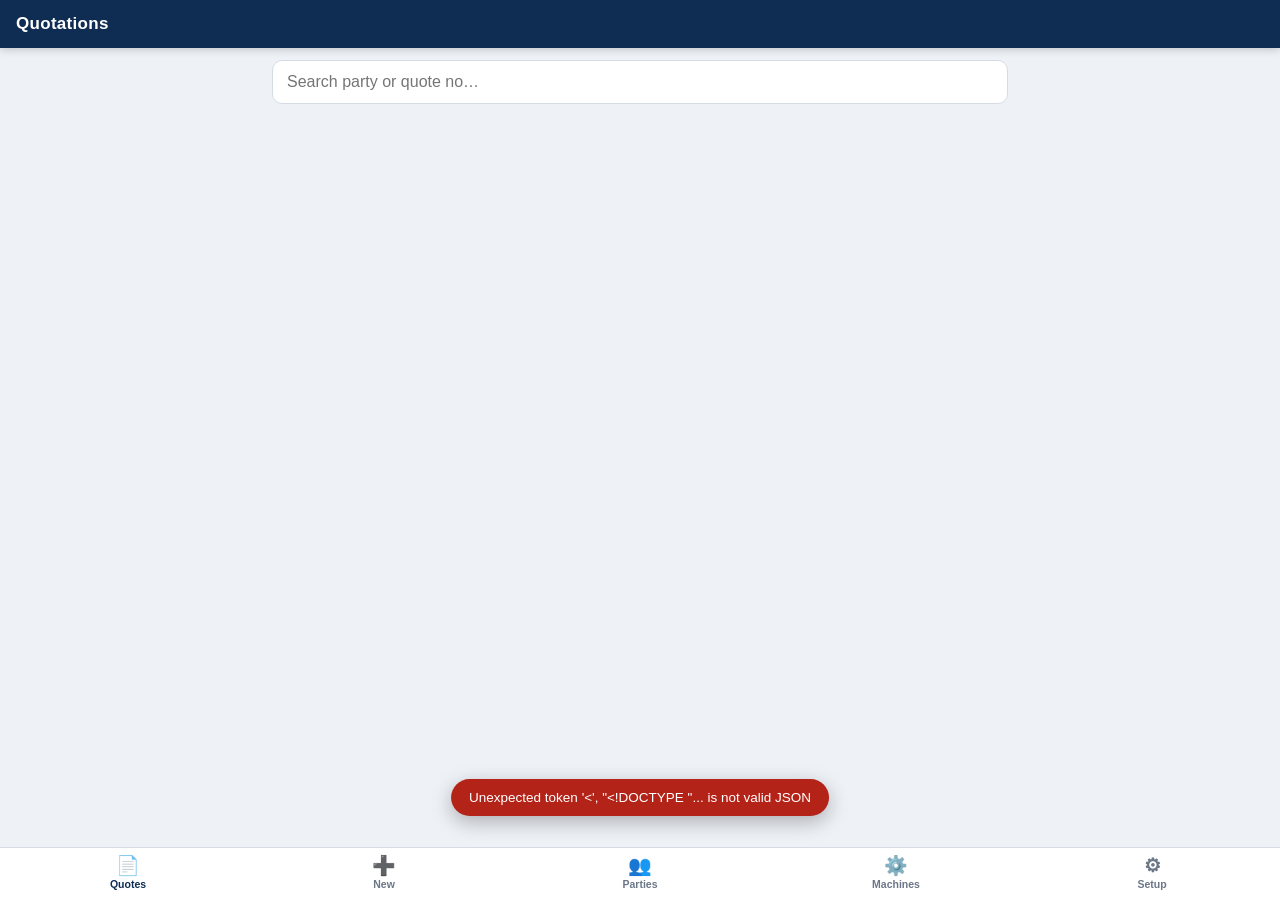
==== app/static/index.html @ 480a602a "Add quotation app replacing the AppSheet click-based quote flow Builds the same .xlsx quotation the " ====
<!DOCTYPE html>
<html lang="en">
<head>
<meta charset="utf-8">
<meta name="viewport" content="width=device-width, initial-scale=1, maximum-scale=1, viewport-fit=cover">
<meta name="theme-color" content="#0f2d52">
<title>Well Worth Quotation App</title>
<link rel="stylesheet" href="style.css">
<link rel="icon" href="data:image/svg+xml,<svg xmlns='http://www.w3.org/2000/svg' viewBox='0 0 100 100'><text y='.9em' font-size='90'>📄</text></svg>">
</head>
<body>

<header class="topbar">
  <div class="topbar-title" id="screenTitle">Quotations</div>
  <button class="topbar-action" id="topAction" hidden></button>
</header>

<main id="app">

  <!-- ============================ QUOTES LIST ======================== -->
  <section class="screen" data-screen="quotes">
    <div class="search-wrap">
      <input type="search" id="quoteSearch" placeholder="Search party or quote no…" autocomplete="off">
    </div>
    <div id="quoteList" class="card-list"></div>
    <p class="empty" id="quotesEmpty" hidden>No quotations yet. Tap <b>+ New</b> to raise your first one.</p>
  </section>

  <!-- ============================ QUOTE FORM ========================= -->
  <section class="screen" data-screen="form" hidden>

    <div class="block">
      <h2>1 · Quoting from</h2>
      <label>Your company
        <select id="fCompany"></select>
      </label>
      <div class="company-preview" id="companyPreview"></div>
      <div class="row-2">
        <label>Prepared by
          <select id="fSalesperson"></select>
        </label>
        <label>Contact no.
          <input type="text" id="fSalesPhone" placeholder="99302 53293">
        </label>
      </div>
    </div>

    <div class="block">
      <h2>2 · Party</h2>
      <div class="picker" id="partyPicker">
        <button class="picker-btn" id="btnPickParty">
          <span class="picker-label">Tap to choose a party</span>
          <span class="chev">›</span>
        </button>
      </div>
      <label>M/S
        <input type="text" id="fParty" placeholder="Party name">
      </label>
      <label>Address (prints in the ADD box)
        <textarea id="fPartyAddress" rows="4" placeholder="Address, GST no, contact person, phone"></textarea>
      </label>
      <button class="link-btn" id="btnNewParty">+ Save as a new party in the database</button>
    </div>

    <div class="block">
      <h2>3 · Items</h2>
      <div id="itemList"></div>
      <button class="add-btn" id="btnAddItem">+ Add item</button>
    </div>

    <div class="block">
      <h2>4 · Totals &amp; status</h2>
      <div class="row-2">
        <label>GST %
          <input type="number" id="fGst" value="18" min="0" step="0.01" inputmode="decimal">
        </label>
        <label>Advance received
          <input type="number" id="fAdvance" value="0" min="0" step="0.01" inputmode="decimal">
        </label>
      </div>
      <div class="row-2">
        <label>Order status
          <input type="text" id="fOrderStatus" value="PENDING" list="statusOptions">
        </label>
        <label>Dispatch
          <input type="text" id="fDispatch" value="PENDING" list="statusOptions">
        </label>
      </div>
      <datalist id="statusOptions">
        <option value="PENDING"><option value="CONFIRMED"><option value="READY">
        <option value="DISPATCHED"><option value="DELIVERED"><option value="CANCELLED">
      </datalist>

      <div class="totals">
        <div><span>Sub total</span><b id="tSub">₹0.00</b></div>
        <div><span>GST amount</span><b id="tGst">₹0.00</b></div>
        <div class="grand"><span>G. Total</span><b id="tTotal">₹0.00</b></div>
        <div><span>Balance payable</span><b id="tBalance">₹0.00</b></div>
      </div>
    </div>

    <div class="block">
      <h2>5 · Terms &amp; conditions</h2>
      <textarea id="fTerms" rows="7"></textarea>
      <button class="link-btn" id="btnSaveTerms">Save this as my default terms</button>
    </div>

    <div class="form-actions">
      <button class="primary" id="btnSaveQuote">Save quotation</button>
      <button class="ghost" id="btnCancelQuote">Cancel</button>
    </div>
  </section>

  <!-- ============================ QUOTE DETAIL ======================= -->
  <section class="screen" data-screen="detail" hidden>
    <div id="detailBody"></div>
    <div class="form-actions">
      <button class="primary" id="btnXlsx">⬇ Download XLSX</button>
      <button class="primary alt" id="btnPrint">🖨 Print / Save as PDF</button>
      <button class="ghost" id="btnPdf">⬇ Download PDF file</button>
      <button class="ghost" id="btnEmail">✉ E-mail to party</button>
      <button class="ghost" id="btnEditQuote">✎ Edit</button>
      <button class="danger" id="btnDeleteQuote">Delete</button>
    </div>
  </section>

  <!-- ============================ CLIENTS ============================ -->
  <section class="screen" data-screen="clients" hidden>
    <div class="search-wrap">
      <input type="search" id="clientSearch" placeholder="Search party, city, phone, GST…" autocomplete="off">
    </div>
    <div id="clientList" class="card-list"></div>
  </section>

  <!-- ============================ MACHINES =========================== -->
  <section class="screen" data-screen="machines" hidden>
    <div class="search-wrap">
      <input type="search" id="machineSearch" placeholder="Search model or description…" autocomplete="off">
    </div>
    <div id="machineList" class="card-list"></div>
  </section>

  <!-- ============================ SETTINGS =========================== -->
  <section class="screen" data-screen="settings" hidden>
    <div class="block">
      <h2>Default terms &amp; conditions</h2>
      <textarea id="sTerms" rows="8"></textarea>
      <button class="primary" id="btnSettingsSave">Save defaults</button>
    </div>
    <div class="block">
      <h2>Salespersons</h2>
      <div id="salesList"></div>
      <div class="row-2">
        <input type="text" id="newSalesName" placeholder="Name">
        <input type="text" id="newSalesPhone" placeholder="Phone">
      </div>
      <button class="add-btn" id="btnAddSales">+ Add salesperson</button>
    </div>
    <div class="block">
      <h2>E-mail delivery</h2>
      <p class="hint" id="mailStatus"></p>
      <p class="hint">
        Set <code>QUOTEAPP_SMTP_USER</code> and <code>QUOTEAPP_SMTP_PASS</code>
        (a Gmail <b>app password</b>) in the <code>.env</code> file next to
        <code>run.sh</code>, then restart the app.
      </p>
    </div>
    <div class="block">
      <h2>Default company for new quotations</h2>
      <select id="sDefaultCompany"></select>
    </div>
    <h2 style="font-size:13px;letter-spacing:.6px;color:#0f2d52;margin:18px 4px 8px">
      YOUR COMPANIES</h2>
    <div id="companyList"></div>
  </section>

</main>

<nav class="tabbar">
  <button data-go="quotes" class="active"><span>📄</span>Quotes</button>
  <button data-go="new"><span>➕</span>New</button>
  <button data-go="clients"><span>👥</span>Parties</button>
  <button data-go="machines"><span>⚙️</span>Machines</button>
  <button data-go="settings"><span>⚙</span>Setup</button>
</nav>

<!-- ============================ PICKER SHEET ======================== -->
<div class="sheet-backdrop" id="sheetBackdrop" hidden>
  <div class="sheet">
    <div class="sheet-head">
      <input type="search" id="sheetSearch" placeholder="Search…" autocomplete="off">
      <button id="sheetClose">✕</button>
    </div>
    <div class="sheet-body" id="sheetBody"></div>
  </div>
</div>

<div class="toast" id="toast" hidden></div>

<script src="app.js"></script>
</body>
</html>
---- app/static/style.css ----
:root {
  --navy: #0f2d52;
  --navy-dark: #0a1f3a;
  --accent: #1e7a46;
  --accent-alt: #8a3d10;
  --danger: #b42318;
  --bg: #eef1f6;
  --card: #ffffff;
  --line: #d6dce6;
  --text: #17202e;
  --muted: #6b7687;
  --radius: 12px;
}

* { box-sizing: border-box; -webkit-tap-highlight-color: transparent; }

body {
  margin: 0;
  font-family: -apple-system, BlinkMacSystemFont, "Segoe UI", Roboto, Arial, sans-serif;
  background: var(--bg);
  color: var(--text);
  font-size: 15px;
  padding-bottom: 72px;
}

/* ---------------- top bar ---------------- */
.topbar {
  position: sticky; top: 0; z-index: 30;
  display: flex; align-items: center; justify-content: space-between;
  gap: 12px;
  background: var(--navy); color: #fff;
  padding: 14px 16px calc(14px + env(safe-area-inset-top, 0px));
  padding-top: 14px;
  box-shadow: 0 2px 8px rgba(0,0,0,.18);
}
.topbar-title { font-size: 17px; font-weight: 700; letter-spacing: .3px; }
.topbar-action {
  background: rgba(255,255,255,.16); color: #fff; border: 0;
  border-radius: 8px; padding: 8px 14px; font-size: 14px; font-weight: 600;
}

/* ---------------- layout ---------------- */
main { padding: 12px 12px 24px; max-width: 760px; margin: 0 auto; }
.screen { animation: fade .16s ease; }
@keyframes fade { from { opacity: 0; transform: translateY(4px); } to { opacity: 1; } }

.block {
  background: var(--card); border: 1px solid var(--line);
  border-radius: var(--radius); padding: 14px; margin-bottom: 12px;
}
.block h2 {
  margin: 0 0 12px; font-size: 13px; text-transform: uppercase;
  letter-spacing: .6px; color: var(--navy); font-weight: 700;
}

label { display: block; margin-bottom: 12px; font-size: 12px; color: var(--muted); font-weight: 600; }
input, select, textarea {
  width: 100%; margin-top: 5px;
  padding: 11px 12px; font-size: 16px; font-family: inherit;
  color: var(--text); background: #fff;
  border: 1px solid var(--line); border-radius: 9px;
}
input:focus, select:focus, textarea:focus { outline: 2px solid var(--navy); outline-offset: -1px; }
textarea { resize: vertical; line-height: 1.45; }
.row-2 { display: grid; grid-template-columns: 1fr 1fr; gap: 10px; }

/* ---------------- search ---------------- */
.search-wrap { margin-bottom: 12px; }
.search-wrap input { margin-top: 0; padding: 12px 14px; border-radius: 10px; }

/* ---------------- cards ---------------- */
.card-list { display: flex; flex-direction: column; gap: 8px; }
.card {
  background: var(--card); border: 1px solid var(--line); border-radius: var(--radius);
  padding: 12px 14px; cursor: pointer; text-align: left; width: 100%;
  display: block; font: inherit; color: inherit;
}
.card:active { background: #f4f7fb; }
.card .t { font-weight: 700; font-size: 15px; margin-bottom: 3px; }
.card .s { font-size: 12.5px; color: var(--muted); line-height: 1.4; }
.card .amt { float: right; font-weight: 700; color: var(--accent); font-size: 14px; }
.pill {
  display: inline-block; font-size: 10.5px; font-weight: 700; letter-spacing: .4px;
  padding: 2px 8px; border-radius: 20px; background: #e6edf7; color: var(--navy);
  margin-right: 5px; text-transform: uppercase;
}
.pill.warn { background: #fdf0d5; color: #8a5a00; }
.pill.ok { background: #e2f5ea; color: var(--accent); }

.empty { text-align: center; color: var(--muted); padding: 40px 20px; line-height: 1.6; }
.hint { font-size: 12.5px; color: var(--muted); line-height: 1.55; margin: 6px 0; }
.hint code { background: #eef1f6; padding: 1px 5px; border-radius: 4px; font-size: 11.5px; }

/* ---------------- party picker ---------------- */
.picker-btn {
  width: 100%; display: flex; align-items: center; justify-content: space-between;
  padding: 13px 14px; margin-bottom: 12px; font: inherit; font-weight: 600;
  background: #f4f7fb; border: 1px dashed var(--navy); border-radius: 10px;
  color: var(--navy);
}
.chev { font-size: 20px; line-height: 1; }
.company-preview {
  font-size: 11.5px; color: var(--muted); line-height: 1.5; white-space: pre-line;
  background: #f7f9fc; border-radius: 8px; padding: 9px 11px; margin-bottom: 12px;
}
.company-preview:empty { display: none; }

/* ---------------- items ---------------- */
.item {
  border: 1px solid var(--line); border-radius: 10px; padding: 11px;
  margin-bottom: 10px; background: #fbfcfe;
}
.item-head { display: flex; align-items: center; justify-content: space-between; margin-bottom: 8px; }
.item-no { font-weight: 700; font-size: 12px; color: var(--navy); }
.item-del { background: none; border: 0; color: var(--danger); font-size: 18px; padding: 0 4px; }
.item .row-3 { display: grid; grid-template-columns: 1fr 1fr 1.2fr; gap: 8px; }
.item label { margin-bottom: 8px; }
.line-amt { text-align: right; font-weight: 700; font-size: 14px; color: var(--accent); margin-top: 2px; }

/* ---------------- totals ---------------- */
.totals { margin-top: 12px; border-top: 1px solid var(--line); padding-top: 10px; }
.totals div { display: flex; justify-content: space-between; padding: 5px 0; font-size: 14px; }
.totals span { color: var(--muted); }
.totals .grand { border-top: 1px solid var(--line); margin-top: 5px; padding-top: 9px; font-size: 17px; }
.totals .grand b { color: var(--accent); }

/* ---------------- buttons ---------------- */
button { cursor: pointer; font-family: inherit; }
.primary, .ghost, .danger, .add-btn {
  width: 100%; padding: 13px; font-size: 15px; font-weight: 700;
  border-radius: 10px; border: 0; margin-bottom: 9px;
}
.primary { background: var(--navy); color: #fff; }
.primary.alt { background: var(--accent-alt); }
.ghost { background: #fff; color: var(--navy); border: 1.5px solid var(--navy); }
.danger { background: #fff; color: var(--danger); border: 1.5px solid var(--danger); }
.add-btn { background: #e8f3ec; color: var(--accent); border: 1.5px dashed var(--accent); }
.link-btn {
  background: none; border: 0; color: var(--navy); font-size: 13px;
  font-weight: 600; padding: 4px 0; text-decoration: underline;
}
.form-actions { margin-top: 4px; }

/* ---------------- detail ---------------- */
.detail-head {
  background: var(--navy); color: #fff; border-radius: var(--radius);
  padding: 16px; margin-bottom: 12px;
}
.detail-head h3 { margin: 0 0 4px; font-size: 19px; }
.detail-head .meta { font-size: 12.5px; opacity: .85; line-height: 1.55; white-space: pre-line; }
table.items { width: 100%; border-collapse: collapse; font-size: 13px; }
table.items th, table.items td {
  border-bottom: 1px solid var(--line); padding: 8px 5px; text-align: left; vertical-align: top;
}
table.items th { font-size: 11px; color: var(--muted); text-transform: uppercase; }
table.items td.num, table.items th.num { text-align: right; white-space: nowrap; }
table.items .model { font-size: 11.5px; color: var(--muted); font-weight: 700; }

/* ---------------- tab bar ---------------- */
.tabbar {
  position: fixed; left: 0; right: 0; bottom: 0; z-index: 40;
  display: grid; grid-template-columns: repeat(5, 1fr);
  background: #fff; border-top: 1px solid var(--line);
  padding-bottom: env(safe-area-inset-bottom, 0px);
}
.tabbar button {
  background: none; border: 0; padding: 8px 2px 10px;
  font-size: 10.5px; font-weight: 600; color: var(--muted);
  display: flex; flex-direction: column; align-items: center; gap: 3px;
}
.tabbar button span { font-size: 19px; line-height: 1; }
.tabbar button.active { color: var(--navy); }

/* ---------------- bottom sheet ---------------- */
.sheet-backdrop {
  position: fixed; inset: 0; z-index: 60; background: rgba(9,16,28,.45);
  display: flex; align-items: flex-end;
}
/* display:flex would otherwise beat the [hidden] attribute and leave an
   invisible full-screen layer swallowing every tap. */
.sheet-backdrop[hidden] { display: none; }
.sheet {
  background: #fff; width: 100%; max-height: 88vh; border-radius: 16px 16px 0 0;
  display: flex; flex-direction: column; animation: slideup .2s ease;
}
@keyframes slideup { from { transform: translateY(24px); } }
.sheet-head { display: flex; gap: 8px; padding: 12px; border-bottom: 1px solid var(--line); }
.sheet-head input { margin: 0; }
.sheet-head button { background: none; border: 0; font-size: 19px; color: var(--muted); padding: 0 8px; }
.sheet-body { overflow-y: auto; padding: 8px 12px 24px; -webkit-overflow-scrolling: touch; }
.sheet-row {
  width: 100%; text-align: left; background: none; border: 0;
  border-bottom: 1px solid #eef1f6; padding: 12px 4px; font: inherit; color: inherit;
}
.sheet-row:active { background: #f4f7fb; }
.sheet-row .t { font-weight: 600; font-size: 14.5px; }
.sheet-row .s { font-size: 12px; color: var(--muted); margin-top: 2px; line-height: 1.4; }
.sheet-row .r { float: right; font-weight: 700; color: var(--accent); font-size: 13.5px; }

/* ---------------- toast ---------------- */
.toast {
  position: fixed; left: 50%; bottom: 84px; transform: translateX(-50%);
  background: var(--navy-dark); color: #fff; padding: 11px 18px;
  border-radius: 22px; font-size: 13.5px; z-index: 80; max-width: 88vw;
  text-align: center; box-shadow: 0 6px 20px rgba(0,0,0,.28);
}
.toast.err { background: var(--danger); }

@media (min-width: 720px) {
  .item .row-3 { grid-template-columns: 1fr 1fr 1fr; }
  .form-actions { display: grid; grid-template-columns: repeat(2, 1fr); gap: 9px; }
  .form-actions button { margin-bottom: 0; }
}
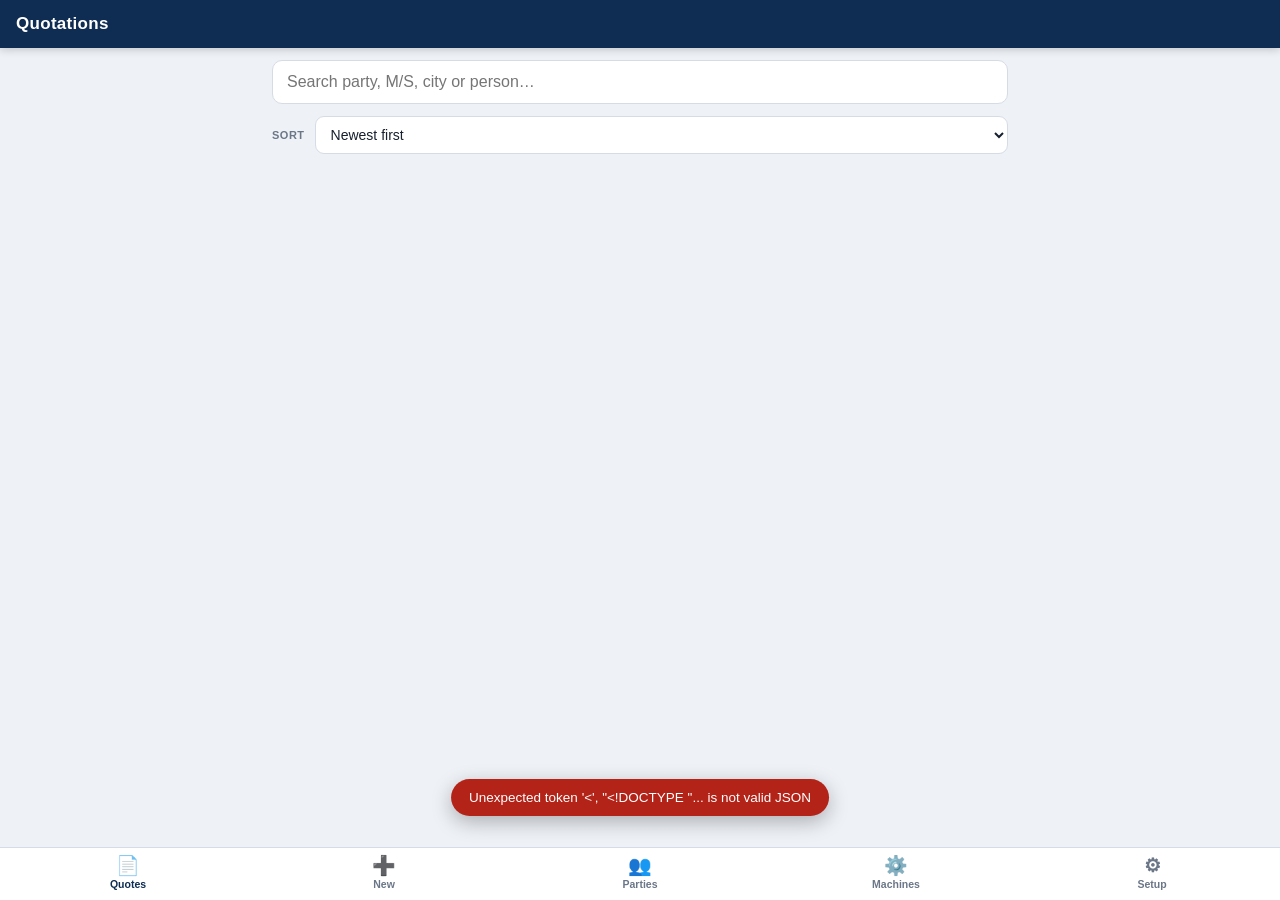
==== commit f8d4e8ea: "Align PDF footer, add sorting to Quotes and Parties, add Share The quotation PDF's footer block was " ====
--- a/app/static/index.html
+++ b/app/static/index.html
@@ -6,6 +6,10 @@
 <meta name="theme-color" content="#0f2d52">
 <title>Well Worth Quotation App</title>
 <link rel="stylesheet" href="style.css">
+<link rel="manifest" href="manifest.json">
+<meta name="apple-mobile-web-app-capable" content="yes">
+<meta name="apple-mobile-web-app-status-bar-style" content="black-translucent">
+<meta name="apple-mobile-web-app-title" content="Quotations">
 <link rel="icon" href="data:image/svg+xml,<svg xmlns='http://www.w3.org/2000/svg' viewBox='0 0 100 100'><text y='.9em' font-size='90'>📄</text></svg>">
 </head>
 <body>
@@ -20,7 +24,17 @@
   <!-- ============================ QUOTES LIST ======================== -->
   <section class="screen" data-screen="quotes">
     <div class="search-wrap">
-      <input type="search" id="quoteSearch" placeholder="Search party or quote no…" autocomplete="off">
+      <input type="search" id="quoteSearch" placeholder="Search party, M/S, city or person…" autocomplete="off">
+    </div>
+    <div class="sortbar">
+      <label for="quoteSort">Sort</label>
+      <select id="quoteSort">
+        <option value="date_desc">Newest first</option>
+        <option value="date_asc">Oldest first</option>
+        <option value="party">Party A – Z</option>
+        <option value="amount_desc">Amount, high to low</option>
+        <option value="amount_asc">Amount, low to high</option>
+      </select>
     </div>
     <div id="quoteList" class="card-list"></div>
     <p class="empty" id="quotesEmpty" hidden>No quotations yet. Tap <b>+ New</b> to raise your first one.</p>
@@ -31,6 +45,14 @@
 
     <div class="block">
       <h2>1 · Quoting from</h2>
+      <div class="row-2">
+        <label>Document
+          <select id="fHeading"></select>
+        </label>
+        <label>File type
+          <select id="fStdFile"></select>
+        </label>
+      </div>
       <label>Your company
         <select id="fCompany"></select>
       </label>
@@ -59,6 +81,25 @@
       <label>Address (prints in the ADD box)
         <textarea id="fPartyAddress" rows="4" placeholder="Address, GST no, contact person, phone"></textarea>
       </label>
+      <div class="row-2">
+        <label>City
+          <input type="text" id="fCity" placeholder="MUMBAI">
+        </label>
+        <label>WhatsApp no.
+          <input type="text" id="fWhatsapp" inputmode="tel">
+        </label>
+      </div>
+      <div class="row-2">
+        <label>E-mail
+          <input type="email" id="fPartyEmail" inputmode="email">
+        </label>
+        <label>CC to client
+          <select id="fCcClient">
+            <option value="NO">NO</option>
+            <option value="YES">YES</option>
+          </select>
+        </label>
+      </div>
       <button class="link-btn" id="btnNewParty">+ Save as a new party in the database</button>
     </div>
 
@@ -82,8 +123,16 @@
         <label>Order status
           <input type="text" id="fOrderStatus" value="PENDING" list="statusOptions">
         </label>
+        <label>Payment status
+          <input type="text" id="fPaymentStatus" value="PENDING" list="statusOptions">
+        </label>
+      </div>
+      <div class="row-2">
         <label>Dispatch
           <input type="text" id="fDispatch" value="PENDING" list="statusOptions">
+        </label>
+        <label>Dispatched qty
+          <input type="number" id="fDispatchQty" value="0" min="0" step="1" inputmode="decimal">
         </label>
       </div>
       <datalist id="statusOptions">
@@ -100,7 +149,22 @@
     </div>
 
     <div class="block">
-      <h2>5 · Terms &amp; conditions</h2>
+      <h2>5 · Follow-up</h2>
+      <div class="row-2">
+        <label>Reminder date
+          <input type="date" id="fReminder">
+        </label>
+        <label>Follow-up 1
+          <input type="date" id="fFollow1">
+        </label>
+      </div>
+      <label>Remarks
+        <input type="text" id="fRemarks1" placeholder="follow">
+      </label>
+    </div>
+
+    <div class="block">
+      <h2>6 · Terms &amp; conditions</h2>
       <textarea id="fTerms" rows="7"></textarea>
       <button class="link-btn" id="btnSaveTerms">Save this as my default terms</button>
     </div>
@@ -118,7 +182,9 @@
       <button class="primary" id="btnXlsx">⬇ Download XLSX</button>
       <button class="primary alt" id="btnPrint">🖨 Print / Save as PDF</button>
       <button class="ghost" id="btnPdf">⬇ Download PDF file</button>
+      <button class="primary alt" id="btnShare">📤 Share this quotation</button>
       <button class="ghost" id="btnEmail">✉ E-mail to party</button>
+      <button class="ghost" id="btnSyncQuote">⟳ Send to the Order items sheet</button>
       <button class="ghost" id="btnEditQuote">✎ Edit</button>
       <button class="danger" id="btnDeleteQuote">Delete</button>
     </div>
@@ -129,7 +195,64 @@
     <div class="search-wrap">
       <input type="search" id="clientSearch" placeholder="Search party, city, phone, GST…" autocomplete="off">
     </div>
+    <div class="sortbar">
+      <label for="clientSort">Sort</label>
+      <select id="clientSort">
+        <option value="name">Name A – Z</option>
+        <option value="name_desc">Name Z – A</option>
+        <option value="city">City</option>
+        <option value="recent">Recently added</option>
+      </select>
+    </div>
+    <button class="add-btn" id="btnAddParty">+ Add a new party</button>
     <div id="clientList" class="card-list"></div>
+    <button class="ghost" id="btnExportParties" style="margin-top:12px">⬇ Download all parties (CSV)</button>
+  </section>
+
+  <!-- ============================ PARTY EDITOR ======================= -->
+  <section class="screen" data-screen="party-edit" hidden>
+    <div class="block">
+      <h2 id="partyEditTitle">New party</h2>
+      <label>Party name
+        <input type="text" id="pParty" placeholder="Name as it prints on the quotation">
+      </label>
+      <label>Address
+        <textarea id="pAddress" rows="3"></textarea>
+      </label>
+      <div class="row-2">
+        <label>City
+          <input type="text" id="pCity">
+        </label>
+        <label>GST no.
+          <input type="text" id="pGst">
+        </label>
+      </div>
+      <div class="row-2">
+        <label>Cell no.
+          <input type="text" id="pCell" inputmode="tel">
+        </label>
+        <label>Alternate no.
+          <input type="text" id="pCell2" inputmode="tel">
+        </label>
+      </div>
+      <div class="row-2">
+        <label>E-mail
+          <input type="email" id="pEmail" inputmode="email">
+        </label>
+        <label>Alternate e-mail
+          <input type="email" id="pEmail2" inputmode="email">
+        </label>
+      </div>
+      <label>Remarks
+        <input type="text" id="pRemarks">
+      </label>
+    </div>
+    <div class="form-actions">
+      <button class="primary" id="btnSaveParty">Save party</button>
+      <button class="ghost" id="btnPartyQuote">Save &amp; start a quotation</button>
+      <button class="ghost" id="btnCancelParty">Cancel</button>
+      <button class="danger" id="btnDeleteParty" hidden>Delete this party</button>
+    </div>
   </section>
 
   <!-- ============================ MACHINES =========================== -->
@@ -137,11 +260,55 @@
     <div class="search-wrap">
       <input type="search" id="machineSearch" placeholder="Search model or description…" autocomplete="off">
     </div>
+    <button class="add-btn" id="btnAddMachine">+ Add a new machine or part</button>
     <div id="machineList" class="card-list"></div>
+    <button class="ghost" id="btnExportMachines" style="margin-top:12px">⬇ Download all machines (CSV)</button>
+  </section>
+
+  <!-- ============================ MACHINE EDITOR ===================== -->
+  <section class="screen" data-screen="machine-edit" hidden>
+    <div class="block">
+      <h2 id="machineEditTitle">New machine</h2>
+      <label>Model code
+        <input type="text" id="mModel" placeholder="FT~24BK (DUAL SUCTION POINT)">
+      </label>
+      <label>Description
+        <input type="text" id="mDesc" placeholder="FILING TABLE WITH 0.75HP DC (24inch Table)">
+      </label>
+      <label>Rate
+        <input type="number" id="mRate" min="0" step="0.01" inputmode="decimal" value="0">
+      </label>
+    </div>
+    <div class="form-actions">
+      <button class="primary" id="btnSaveMachine">Save machine</button>
+      <button class="ghost" id="btnCancelMachine">Cancel</button>
+      <button class="danger" id="btnHideMachine" hidden>Hide from the picker</button>
+    </div>
   </section>
 
   <!-- ============================ SETTINGS =========================== -->
   <section class="screen" data-screen="settings" hidden>
+    <div class="block">
+      <h2>Google Sheet — Order items</h2>
+      <p class="hint" id="sheetStatus"></p>
+      <label>Apps Script web app URL
+        <input type="text" id="sSheetUrl" placeholder="https://script.google.com/macros/s/…/exec">
+      </label>
+      <label>Secret word (only if you set one in the script)
+        <input type="text" id="sSheetSecret">
+      </label>
+      <button class="primary" id="btnSheetTest">Test the connection</button>
+      <button class="ghost" id="btnSyncPending">Sync all pending</button>
+      <button class="ghost" id="btnSheetPull">Bring in quotations from the sheet</button>
+      <button class="ghost" id="btnMirror">Download the local copy (CSV)</button>
+      <p class="hint">
+        Setup takes five minutes, once — the steps are in
+        <code>google-apps-script/README.md</code>. Every quotation is written to
+        <code>instance/order_items.csv</code> as well, so nothing is lost if the
+        sheet is unreachable.
+      </p>
+    </div>
+
     <div class="block">
       <h2>Default terms &amp; conditions</h2>
       <textarea id="sTerms" rows="8"></textarea>
@@ -155,6 +322,7 @@
         <input type="text" id="newSalesPhone" placeholder="Phone">
       </div>
       <button class="add-btn" id="btnAddSales">+ Add salesperson</button>
+      <button class="ghost" id="btnExportTeam">⬇ Download the team (CSV)</button>
     </div>
     <div class="block">
       <h2>E-mail delivery</h2>
--- a/app/static/style.css
+++ b/app/static/style.css
@@ -68,6 +68,18 @@
 .search-wrap { margin-bottom: 12px; }
 .search-wrap input { margin-top: 0; padding: 12px 14px; border-radius: 10px; }
 
+/* ---------------- sort bar ---------------- */
+.sortbar {
+  display: flex; align-items: center; gap: 10px; margin-bottom: 12px;
+}
+.sortbar label {
+  margin: 0; font-size: 11px; letter-spacing: .5px; text-transform: uppercase;
+  color: var(--muted); font-weight: 700; flex: none;
+}
+.sortbar select {
+  margin-top: 0; padding: 9px 11px; font-size: 14px; border-radius: 9px;
+}
+
 /* ---------------- cards ---------------- */
 .card-list { display: flex; flex-direction: column; gap: 8px; }
 .card {
@@ -86,6 +98,7 @@
 }
 .pill.warn { background: #fdf0d5; color: #8a5a00; }
 .pill.ok { background: #e2f5ea; color: var(--accent); }
+.pill.err { background: #fde8e6; color: var(--danger); }
 
 .empty { text-align: center; color: var(--muted); padding: 40px 20px; line-height: 1.6; }
 .hint { font-size: 12.5px; color: var(--muted); line-height: 1.55; margin: 6px 0; }
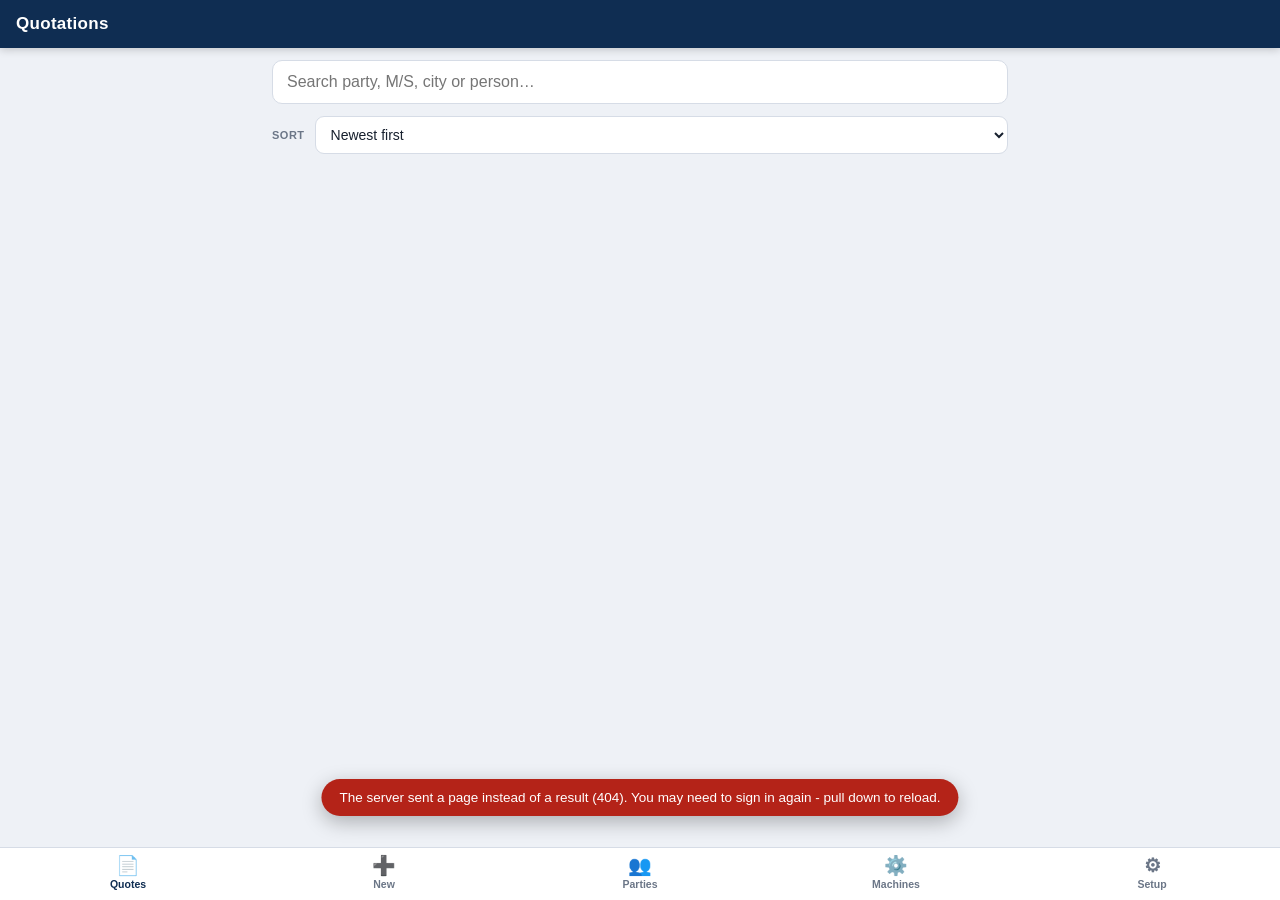
==== commit a1df6f31: "Say why a sheet sync failed instead of an unreadable JSON error "Sync all pending" reported `Unexpec" ====
--- a/app/static/index.html
+++ b/app/static/index.html
@@ -291,6 +291,7 @@
     <div class="block">
       <h2>Google Sheet — Order items</h2>
       <p class="hint" id="sheetStatus"></p>
+      <p class="hint sync-error" id="sheetError" hidden></p>
       <label>Apps Script web app URL
         <input type="text" id="sSheetUrl" placeholder="https://script.google.com/macros/s/…/exec">
       </label>
--- a/app/static/style.css
+++ b/app/static/style.css
@@ -210,6 +210,12 @@
 .sheet-row .s { font-size: 12px; color: var(--muted); margin-top: 2px; line-height: 1.4; }
 .sheet-row .r { float: right; font-weight: 700; color: var(--accent); font-size: 13.5px; }
 
+/* the reason the last sheet sync failed, kept on screen */
+.sync-error {
+  background: #fde8e6; color: var(--danger); border-radius: 8px;
+  padding: 9px 11px; font-weight: 600;
+}
+
 /* ---------------- toast ---------------- */
 .toast {
   position: fixed; left: 50%; bottom: 84px; transform: translateX(-50%);
